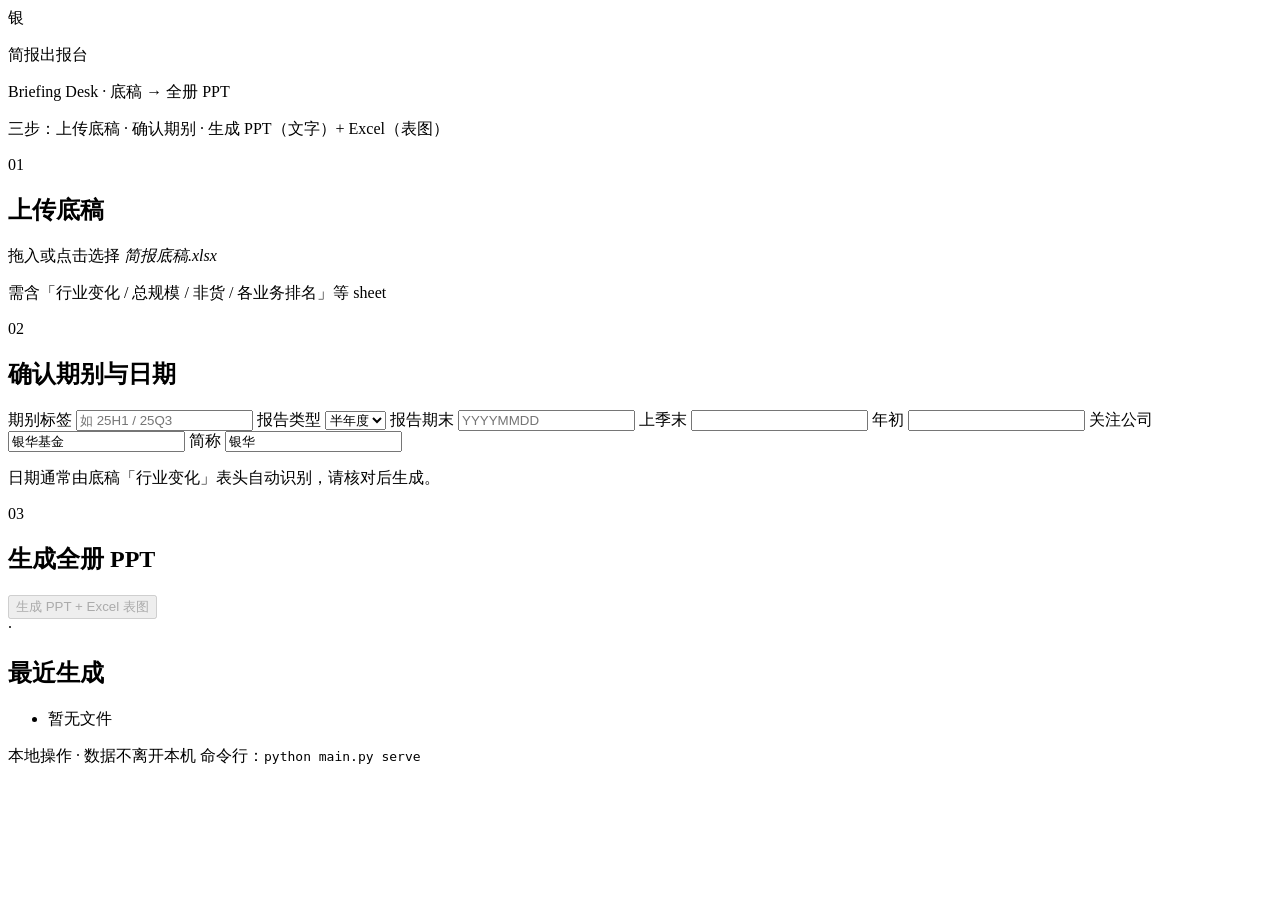
==== briefing/web/templates/index.html @ 8c7b659a "Add Fund Report Assistant: final-table Excel export and full briefing pipeline. Import Q4/H1 draft f" ====
<!DOCTYPE html>
<html lang="zh-CN">
<head>
  <meta charset="UTF-8" />
  <meta name="viewport" content="width=device-width, initial-scale=1" />
  <title>简报出报台 · Briefing Desk</title>
  <link rel="preconnect" href="https://fonts.googleapis.com" />
  <link rel="preconnect" href="https://fonts.gstatic.com" crossorigin />
  <link href="https://fonts.googleapis.com/css2?family=DM+Sans:ital,opsz,wght@0,9..40,400;0,9..40,500;0,9..40,600;0,9..40,700;1,9..40,400&family=Fraunces:opsz,wght@9..144,500;9..144,600&display=swap" rel="stylesheet" />
  <link rel="stylesheet" href="/static/app.css" />
</head>
<body>
  <div class="bg-grid" aria-hidden="true"></div>
  <header class="top">
    <div class="brand">
      <span class="brand-mark">银</span>
      <div>
        <p class="brand-name">简报出报台</p>
        <p class="brand-sub">Briefing Desk · 底稿 → 全册 PPT</p>
      </div>
    </div>
    <p class="top-hint">三步：上传底稿 · 确认期别 · 生成 PPT（文字）+ Excel（表图）</p>
  </header>

  <main class="flow">
    <!-- Step 1 -->
    <section class="step" id="step-upload" data-step="1">
      <div class="step-head">
        <span class="step-num">01</span>
        <h2>上传底稿</h2>
      </div>
      <label class="drop" id="dropzone" for="file-input">
        <input type="file" id="file-input" accept=".xlsx,.xlsm" hidden />
        <div class="drop-inner">
          <p class="drop-title">拖入或点击选择 <em>简报底稿.xlsx</em></p>
          <p class="drop-sub">需含「行业变化 / 总规模 / 非货 / 各业务排名」等 sheet</p>
        </div>
      </label>
      <div class="meta" id="upload-meta" hidden></div>
    </section>

    <!-- Step 2 -->
    <section class="step is-disabled" id="step-config" data-step="2">
      <div class="step-head">
        <span class="step-num">02</span>
        <h2>确认期别与日期</h2>
      </div>
      <form id="config-form" class="config-grid">
        <label>
          <span>期别标签</span>
          <input name="period_label" id="period_label" placeholder="如 25H1 / 25Q3" required />
        </label>
        <label>
          <span>报告类型</span>
          <select name="period_type" id="period_type">
            <option value="half_year">半年度</option>
            <option value="quarter">季度</option>
            <option value="year">年度</option>
          </select>
        </label>
        <label>
          <span>报告期末</span>
          <input name="current" id="current" pattern="\d{8}" placeholder="YYYYMMDD" required />
        </label>
        <label>
          <span>上季末</span>
          <input name="previous_quarter" id="previous_quarter" pattern="\d{8}" required />
        </label>
        <label>
          <span>年初</span>
          <input name="year_start" id="year_start" pattern="\d{8}" required />
        </label>
        <label>
          <span>关注公司</span>
          <input name="focus_company" id="focus_company" value="银华基金" required />
        </label>
        <label>
          <span>简称</span>
          <input name="focus_company_short" id="focus_company_short" value="银华" required />
        </label>
      </form>
      <p class="hint" id="date-hint">日期通常由底稿「行业变化」表头自动识别，请核对后生成。</p>
    </section>

    <!-- Step 3 -->
    <section class="step is-disabled" id="step-generate" data-step="3">
      <div class="step-head">
        <span class="step-num">03</span>
        <h2>生成全册 PPT</h2>
      </div>
      <div class="actions">
        <button type="button" class="btn primary" id="btn-generate" disabled>
          生成 PPT + Excel 表图
        </button>
        <a class="btn ghost" id="btn-download" hidden href="#">下载 PPT</a>
        <a class="btn ghost" id="btn-download-xlsx" hidden href="#">下载 Excel 表图</a>
      </div>
      <div class="status" id="status" hidden></div>
      <div class="preview" id="preview" hidden>
        <h3>关键核对</h3>
        <p class="preview-industry" id="preview-industry"></p>
        <ul id="preview-list"></ul>
        <p class="preview-note">PPT 侧重文字（观点句人工敲定）；Excel 含各页表图，便于改条件格式/美观后再贴回 PPT。</p>
      </div>
    </section>

    <section class="recent">
      <div class="step-head">
        <span class="step-num">·</span>
        <h2>最近生成</h2>
      </div>
      <ul id="recent-list" class="recent-list">
        <li class="muted">暂无文件</li>
      </ul>
    </section>
  </main>

  <footer class="foot">
    <span>本地操作 · 数据不离开本机</span>
    <span>命令行：<code>python main.py serve</code></span>
  </footer>

  <script src="/static/app.js"></script>
</body>
</html>
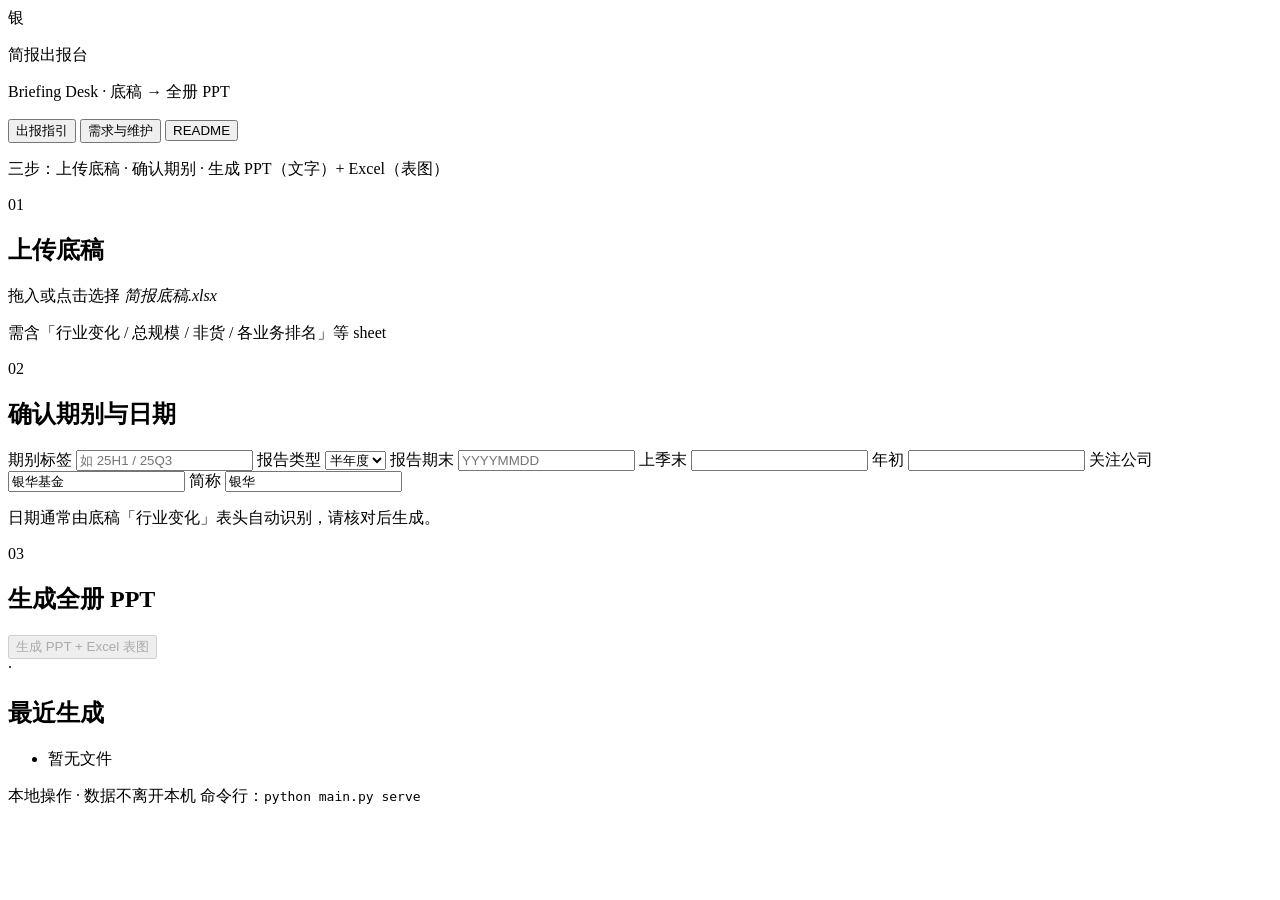
==== commit cce976ef: "Adapt Q1/Q3/Q4/H1 narrative modes and ship maintainer docs in the web UI. Centralize period profiles" ====
--- a/briefing/web/templates/index.html
+++ b/briefing/web/templates/index.html
@@ -19,7 +19,14 @@
         <p class="brand-sub">Briefing Desk · 底稿 → 全册 PPT</p>
       </div>
     </div>
-    <p class="top-hint">三步：上传底稿 · 确认期别 · 生成 PPT（文字）+ Excel（表图）</p>
+    <div class="top-right">
+      <nav class="doc-links" aria-label="文档">
+        <button type="button" class="btn ghost doc-btn" data-doc="guide">出报指引</button>
+        <button type="button" class="btn ghost doc-btn" data-doc="maintain">需求与维护</button>
+        <button type="button" class="btn ghost doc-btn" data-doc="readme">README</button>
+      </nav>
+      <p class="top-hint">三步：上传底稿 · 确认期别 · 生成 PPT（文字）+ Excel（表图）</p>
+    </div>
   </header>
 
   <main class="flow">
@@ -100,7 +107,7 @@
         <h3>关键核对</h3>
         <p class="preview-industry" id="preview-industry"></p>
         <ul id="preview-list"></ul>
-        <p class="preview-note">PPT 侧重文字（观点句人工敲定）；Excel 含各页表图，便于改条件格式/美观后再贴回 PPT。</p>
+        <p class="preview-note">PPT 只灌文字（表图占位已清空）。请点右上角「出报指引」查看粘贴清单；第 6 页左=非货ETF含联接、右=权益ETF含联接，勿贴「不含联接」旧表。</p>
       </div>
     </section>
 
@@ -120,6 +127,20 @@
     <span>命令行：<code>python main.py serve</code></span>
   </footer>
 
+  <div class="drawer-backdrop" id="drawer-backdrop" hidden></div>
+  <aside class="drawer" id="doc-drawer" hidden aria-hidden="true">
+    <div class="drawer-head">
+      <div>
+        <p class="drawer-kicker" id="drawer-kicker">文档</p>
+        <h2 id="drawer-title">出报指引</h2>
+      </div>
+      <button type="button" class="drawer-close" id="drawer-close" aria-label="关闭">×</button>
+    </div>
+    <div class="drawer-body md-body" id="drawer-body">
+      <p class="muted">加载中…</p>
+    </div>
+  </aside>
+
   <script src="/static/app.js"></script>
 </body>
 </html>
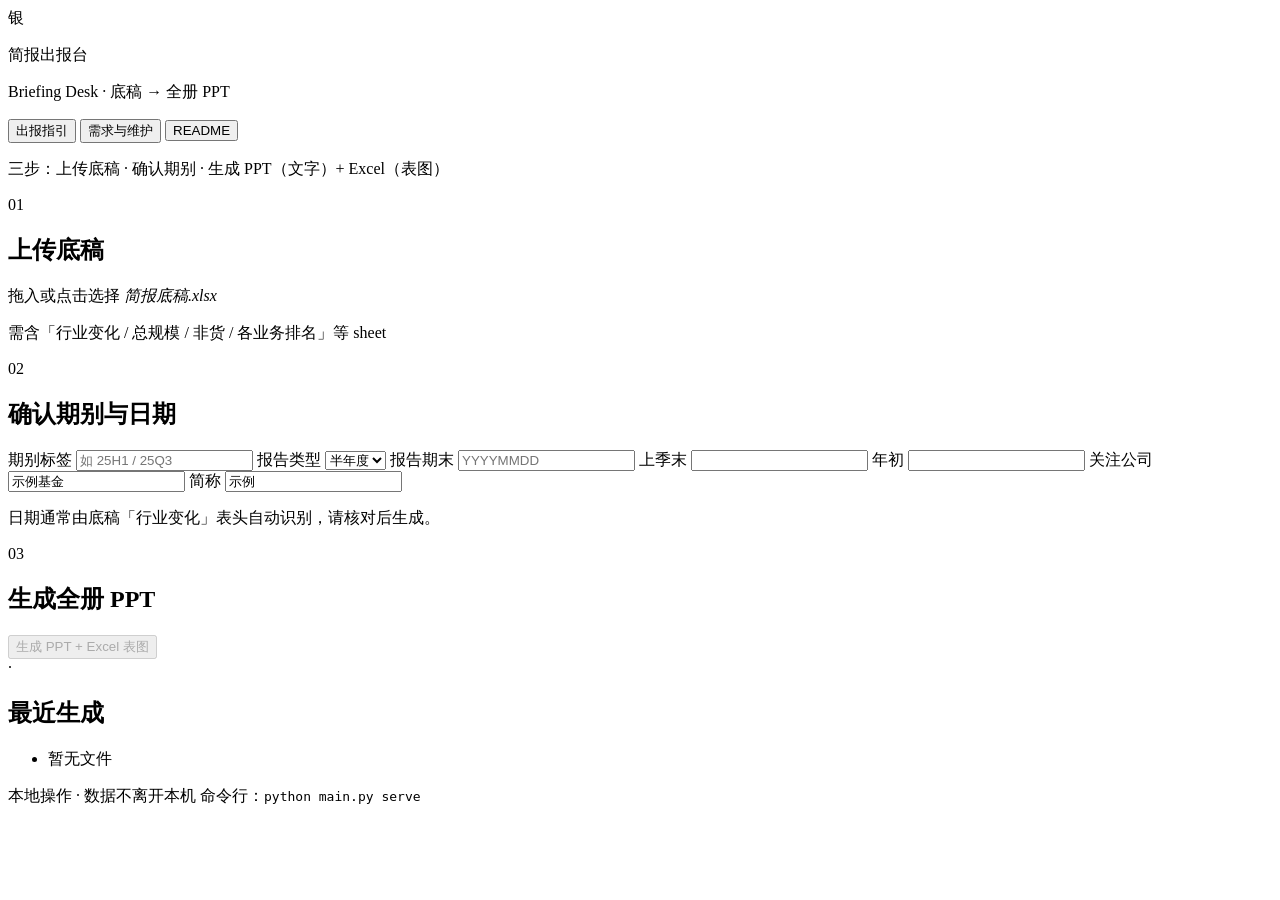
==== commit b57a8533: "Polish briefing narratives and desensitize defaults for public repo. Improve descriptive PPT copy ac" ====
--- a/briefing/web/templates/index.html
+++ b/briefing/web/templates/index.html
@@ -79,11 +79,11 @@
         </label>
         <label>
           <span>关注公司</span>
-          <input name="focus_company" id="focus_company" value="银华基金" required />
+          <input name="focus_company" id="focus_company" value="示例基金" required />
         </label>
         <label>
           <span>简称</span>
-          <input name="focus_company_short" id="focus_company_short" value="银华" required />
+          <input name="focus_company_short" id="focus_company_short" value="示例" required />
         </label>
       </form>
       <p class="hint" id="date-hint">日期通常由底稿「行业变化」表头自动识别，请核对后生成。</p>
@@ -107,7 +107,7 @@
         <h3>关键核对</h3>
         <p class="preview-industry" id="preview-industry"></p>
         <ul id="preview-list"></ul>
-        <p class="preview-note">PPT 只灌文字（表图占位已清空）。请点右上角「出报指引」查看粘贴清单；第 6 页左=非货ETF含联接、右=权益ETF含联接，勿贴「不含联接」旧表。</p>
+        <p class="preview-note">PPT 只灌文字（模版旧表图已清空）。表图请从 Excel 按「出报指引」粘贴；第 6 页左=非货ETF含联接、右=权益ETF含联接。</p>
       </div>
     </section>
 
